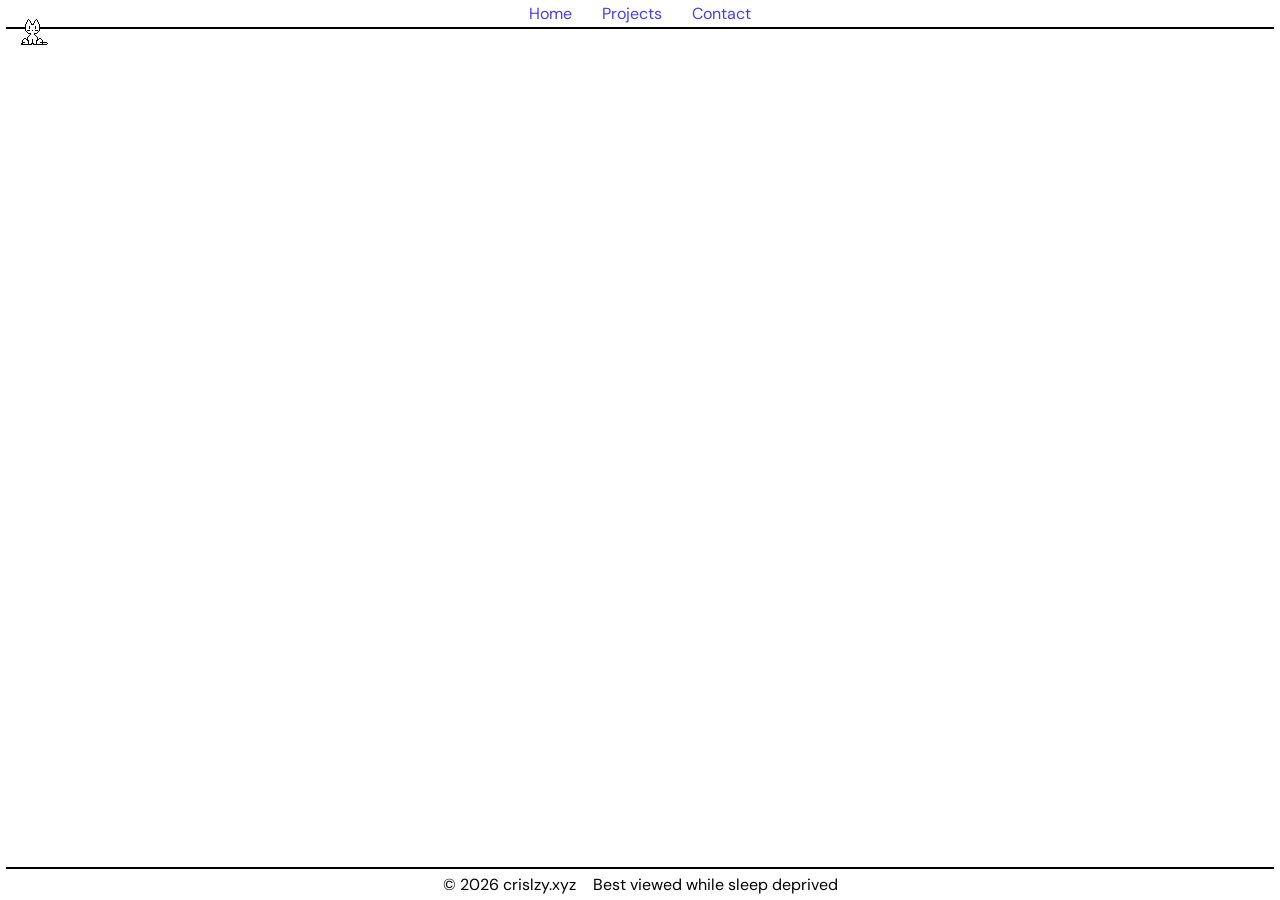
==== contact.html @ 30e831dd "Created README.md , contact.html projects.html, Added oneko.js, Moved the scripts from index to main" ====
<!DOCTYPE html>
<html lang="en">
    <head>
        <title>Crislzy's</title>
        
        <meta charset="UTF-8">

        <link rel="stylesheet" type="text/css" href="/styles/main.css?v=0.2">
        <link href="/assets/favicon.ico" rel="icon" type="image/x-icon" />

        <meta name="viewport" content="width=device-width, initial-scale=1.0">

        <meta name="description" content="Crislzy's portfolio website! Check it out :3">
        <meta name="keywords" content="personal site, cris, crislzy, portfolio">
        <meta name="theme-color" content="#ffffff">
        <meta name="author" content="Crislzy">

        <meta name="robots" content="noai, noimageai">
        <meta name="googlebot" content="noimageai">

        <meta property="og:site_name" content="crislzy presents:">
        <meta property="og:title" content="crislzy's portfolio">
        <meta property="og:description" content="my portfolio! come check it out! :3">
        <meta property="og:url" content="https://portfolio.crislzy.xyz">
        <meta property="og:image" content="https://portfolio.crislzy.xyz/assets/previews/main.png">

        <meta name="twitter:card" content="summary_large_image">
        <meta name="twitter:title" content="crislzy's portfolio">
        <meta name="twitter:description" content="my portfolio! come check it out! :3">
        <meta name="twitter:image" content="https://portfolio.crislzy.xyz/assets/previews/main.png">
    </head>
    <body>
        
        <div class="main-container">
            <nav class="navbar">
                <a href="/">Home</a>
                <a href="/projects.html">Projects</a>
                <a href="/contact.html">Contact</a>
            </nav>
            <main>

            </main>
            <footer>
                <p>© 2026 crislzy.xyz</p>
                <p id="footer-random"></p>
            </footer>
        </div>
        <script src="/js/global.js" defer></script>
        <script src="/js/oneko.js"></script>
    </body>
</html>
---- styles/main.css ----
@import url('https://fonts.googleapis.com/css2?family=DM+Sans:ital,opsz,wght@0,9..40,100..1000;1,9..40,100..1000&display=swap');

/* --Main-- */
html, body {
    height: 100%;
}

body {
    padding: 0;
    margin: 0;
    margin-left: 6px;
    margin-right: 6px;
}

h1,h2,h3,h4,h5,p,li {
    font-family: DM Sans;
    color: rgb(0, 0, 0);
}

a { 
    font-family: DM Sans;
    text-decoration: none;
    color: rgb(70, 61, 249);
}

a:hover {
    text-decoration: underline;
    border-radius: 5px;
    cursor: pointer;
}

.main-container{
    min-height: 100vh;
    display: flex;
    flex-direction: column;
}

main {
    flex:1;
}

.navbar {
    display: flex;
    flex-direction: row;
    gap: 30px;
    padding: 3px;
    justify-content: center;
    border-bottom: 2px solid black;
}

footer {
    justify-content: center;
    display: flex;
    flex-direction: row;
    gap: 7px;
    border-top: 2px solid black;
}

footer p {
    margin: 5px;
}

.index-welcome-about-flex {
    display: flex;
    flex-direction: row;
    gap: 10px;
}

.index-welcome-about-flex h2 {
    margin: 0;
}

.index-welcome-about-flex-img {
    display: flex;
    flex-direction: column;
    max-width: 175px;
}

.index-welcome-about-header {
    display: flex;
    flex-direction: row;
    align-items: center;
    gap: 7px;
}

#welcome {
    height: 60px;
}

.statuses {
    display: flex;
    flex-direction: row;
    gap: 20px;
}

.status {
    border: 2px solid black;
    padding: 3px;
}

.coding-lang-buttons{
    display: flex;
    flex-direction: row;
    gap: 10px;
    align-items: center;
}

.coding-lang-buttons img{
    width: 88px;
    height: 31px;
}

.projects {
    display: grid;
    gap: 16px;
    margin: 14px 20px 0 20px;
}

.project {
    display: flex;
    flex-direction: row;
    cursor: pointer;
    padding: 5px;
    border: 2px solid #000000;
    gap: 8px;
    align-items: center;
}

.project:hover {
    transform: scale(1.02);
}

.project p, project h3 {
    margin:0;
}

@media (max-width: 700px) {
    #welcome {
        text-align: center;
    }
    .index-welcome-about-flex {
        flex-direction: column;
        align-items: center;
        text-align: center;
    }

    .index-welcome-about-header{
        justify-content: center;
    }

    .statuses {
        flex-direction: column;
    }

    .coding-lang-buttons {
        flex-wrap: wrap;
        justify-content: center;
    }
}
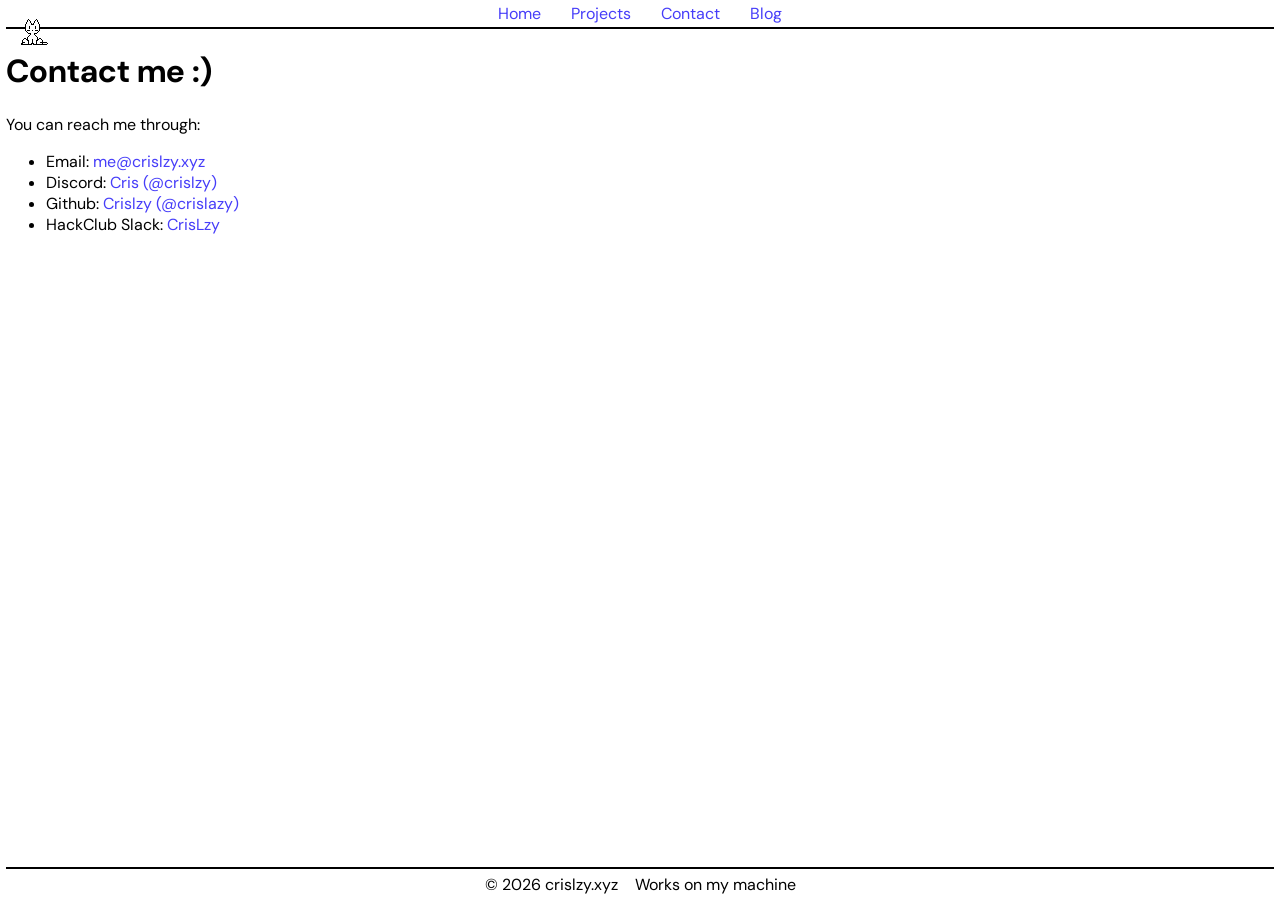
==== commit 62e33ec1: "Updated contact.html index.html and projects.html" ====
--- a/contact.html
+++ b/contact.html
@@ -36,9 +36,17 @@
                 <a href="/">Home</a>
                 <a href="/projects.html">Projects</a>
                 <a href="/contact.html">Contact</a>
+                <a href="https://crislzy.bearblog.dev/">Blog</a>
             </nav>
             <main>
-
+                <h1>Contact me :)</h1>
+                <p>You can reach me through:</p>
+                <ul>
+                    <li>Email: <a href="mailto:me@crislzy.xyz">me@crislzy.xyz</a></li>
+                    <li>Discord: <a href="https://discord.com/users/920617892444258305" target="_blank" rel="noopener noreferrer me">Cris (@crislzy)</a></li>
+                    <li>Github: <a href="https://github.com/crislazy" target="_blank" rel="noopener noreferrer me">Crislzy (@crislazy)</a></li>
+                    <li>HackClub Slack: <a href="https://hackclub.enterprise.slack.com/team/U09TNMQ9MCZ" target="_blank" rel="noopener noreferrer me">CrisLzy</a></li>
+                </ul>
             </main>
             <footer>
                 <p>© 2026 crislzy.xyz</p>
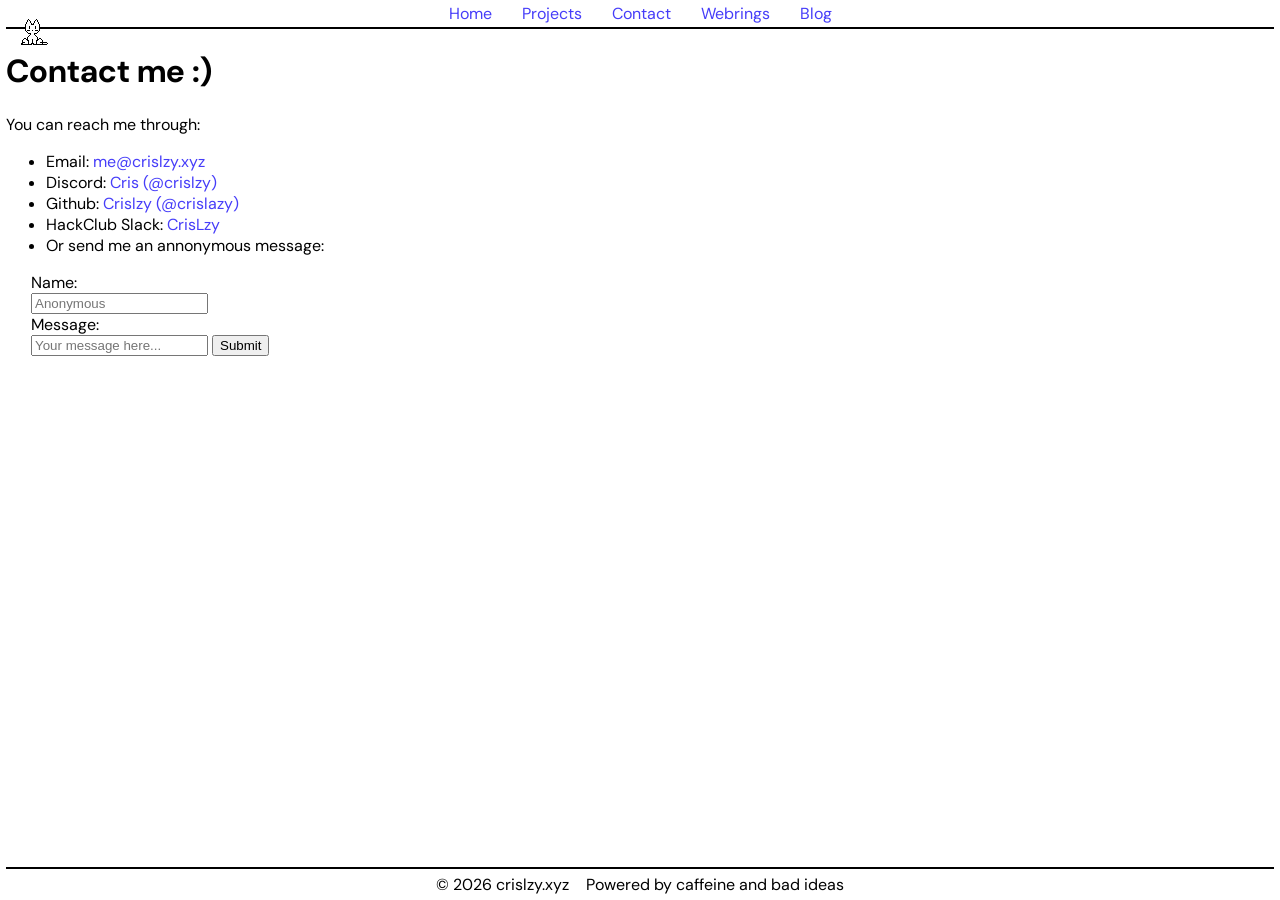
==== commit 471980dd: "Idk i forgot tbh" ====
--- a/contact.html
+++ b/contact.html
@@ -5,7 +5,7 @@
         
         <meta charset="UTF-8">
 
-        <link rel="stylesheet" type="text/css" href="/styles/main.css?v=0.2">
+        <link rel="stylesheet" type="text/css" href="/styles/main.css?v=0.3">
         <link href="/assets/favicon.ico" rel="icon" type="image/x-icon" />
 
         <meta name="viewport" content="width=device-width, initial-scale=1.0">
@@ -32,11 +32,8 @@
     <body>
         
         <div class="main-container">
-            <nav class="navbar">
-                <a href="/">Home</a>
-                <a href="/projects.html">Projects</a>
-                <a href="/contact.html">Contact</a>
-                <a href="https://crislzy.bearblog.dev/">Blog</a>
+            <nav class="navbar" id="navbar">
+                <!-- Loaded by js-->
             </nav>
             <main>
                 <h1>Contact me :)</h1>
@@ -46,13 +43,54 @@
                     <li>Discord: <a href="https://discord.com/users/920617892444258305" target="_blank" rel="noopener noreferrer me">Cris (@crislzy)</a></li>
                     <li>Github: <a href="https://github.com/crislazy" target="_blank" rel="noopener noreferrer me">Crislzy (@crislazy)</a></li>
                     <li>HackClub Slack: <a href="https://hackclub.enterprise.slack.com/team/U09TNMQ9MCZ" target="_blank" rel="noopener noreferrer me">CrisLzy</a></li>
+                    <li>Or send me an annonymous message:</li>
                 </ul>
+                <form id="msgForm" onsubmit="return false;">
+                    <label for="name">Name:</label><br>
+                    <input type="text" id="name" name="name" placeholder="Anonymous"><br>
+                    <label for="msg">Message:</label><br>
+                    <input type="text" id="msg" name="msg" placeholder="Your message here..."> 
+                    <input type="submit" value="Submit">
+                </form>
+                <script is:inline>
+                const form = document.getElementById("msgForm");
+
+                form.addEventListener("submit", async (e) => {
+                e.preventDefault();
+
+                const author = document.getElementById("name").value || "Anonymous";
+                const message = document.getElementById("msg").value;
+
+                if (!message) {
+                alert("Please enter a message before sending!");
+                return;
+                }
+
+                await fetch("https://crisapis.vercel.app/api/discordMessage", {
+                    method: "POST",
+                    headers: {
+                    "Content-Type": "application/json"
+                    },
+                    body: JSON.stringify({
+                    author: author,
+                    message: message
+                    })
+                });
+
+                form.reset();
+                });
+                </script>
             </main>
             <footer>
                 <p>© 2026 crislzy.xyz</p>
                 <p id="footer-random"></p>
             </footer>
         </div>
+        <style>
+            form {
+                margin-left: 25px;
+            }
+        </style>
         <script src="/js/global.js" defer></script>
         <script src="/js/oneko.js"></script>
     </body>
--- a/styles/main.css
+++ b/styles/main.css
@@ -12,7 +12,7 @@
     margin-right: 6px;
 }
 
-h1,h2,h3,h4,h5,p,li {
+h1,h2,h3,h4,h5,p,li,label  {
     font-family: DM Sans;
     color: rgb(0, 0, 0);
 }
@@ -134,6 +134,14 @@
     margin:0;
 }
 
+.hoverbutton img {
+    transition: transform 0.2s;
+}
+
+.hoverbutton:hover img{
+    transform: scale(1.05);
+}
+
 @media (max-width: 700px) {
     #welcome {
         text-align: center;
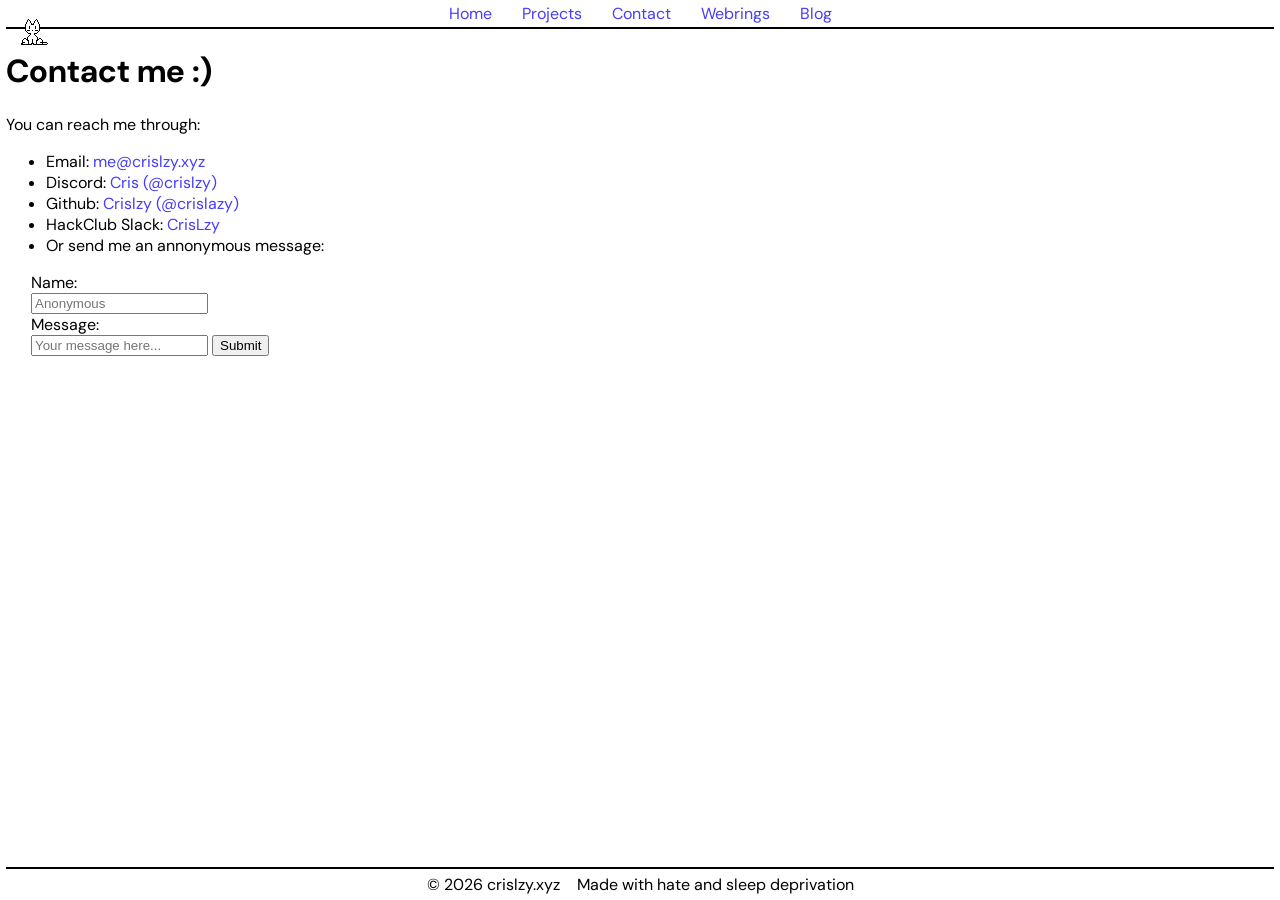
==== commit 6a252cd4: "fixed seo thing" ====
--- a/contact.html
+++ b/contact.html
@@ -21,13 +21,13 @@
         <meta property="og:site_name" content="crislzy presents:">
         <meta property="og:title" content="crislzy's portfolio">
         <meta property="og:description" content="my portfolio! come check it out! :3">
-        <meta property="og:url" content="https://portfolio.crislzy.xyz">
-        <meta property="og:image" content="https://portfolio.crislzy.xyz/assets/previews/main.png">
+        <meta property="og:url" content="https://crislzy.xyz">
+        <meta property="og:image" content="https://crislzy.xyz/assets/previews/main.png">
 
         <meta name="twitter:card" content="summary_large_image">
         <meta name="twitter:title" content="crislzy's portfolio">
         <meta name="twitter:description" content="my portfolio! come check it out! :3">
-        <meta name="twitter:image" content="https://portfolio.crislzy.xyz/assets/previews/main.png">
+        <meta name="twitter:image" content="https://crislzy.xyz/assets/previews/main.png">
     </head>
     <body>
         
